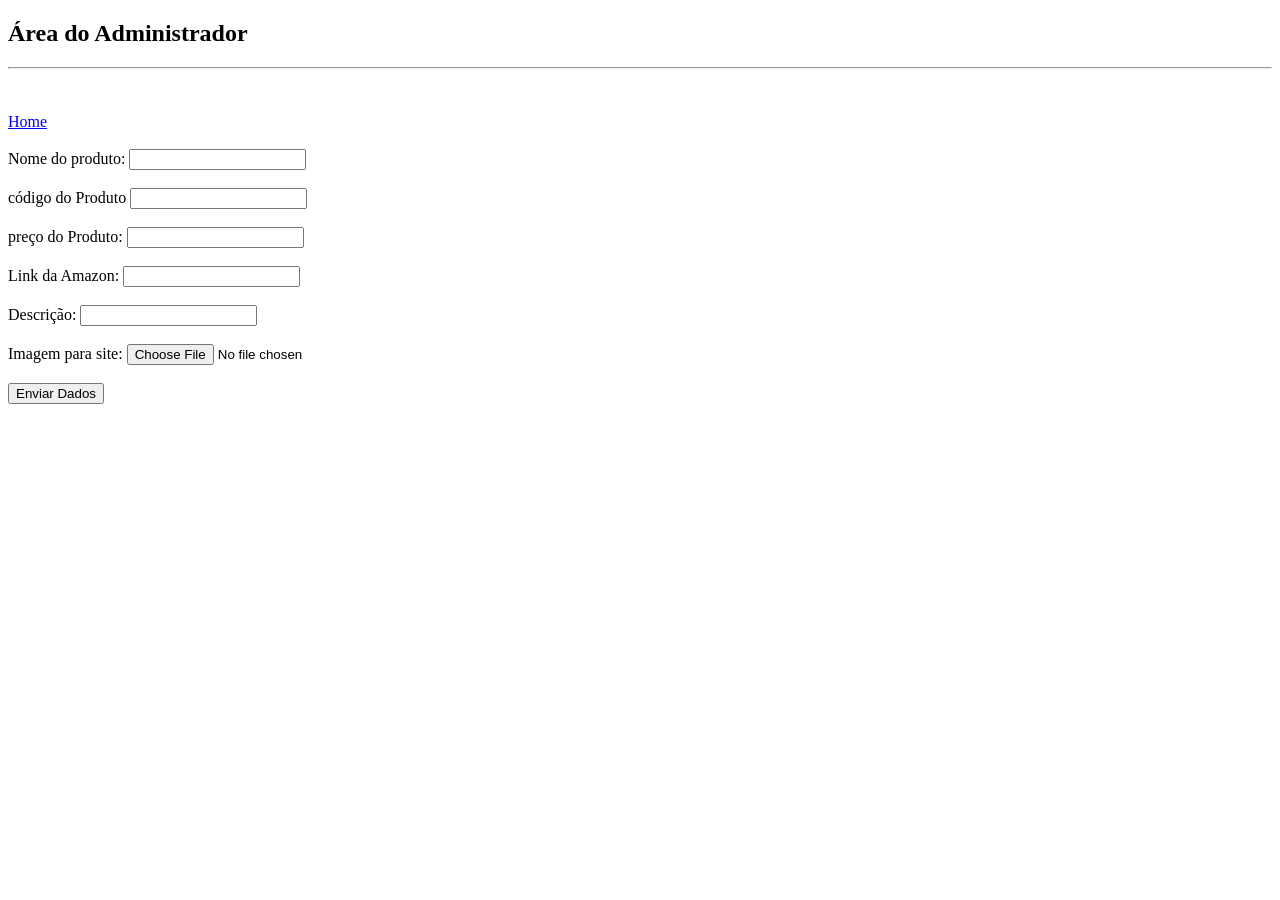
==== atualizacao.html @ 451097c4 "Incializando projeto" ====
<!DOCTYPE html>
<html lang="pt-br">
<head>
    <meta charset="UTF-8">
    <meta name="viewport" content="width=device-width, initial-scale=1.0">
    <script src="js/script.js"></script>
    <title>Admin</title>
</head>
<body>
    <h2>Área do Administrador</h2>
    <hr>
    <br><br>
    <a href="index.html">Home</a>
    <br><br>
    <label for="produto">Nome do produto: </label>
    <input type="text" id="produto">
    <br><br>
    <label for="codigo">código do Produto</label>
    <input type="text" id="codigo">
    <br><br>
    <label for="preco">preço do Produto: </label>
    <input type="text" id="preco">
    <br><br>
    <label for="linkAmazon">Link da Amazon: </label>
    <input type="text" id="linkAmazon">
    <br><br>
    <label for="descricao">Descrição: </label>
    <input type="text" id="descricao">
    <br><br>
    <label for="arq">Imagem para site:</label>
    <input type="file" id="arq">
    <br><br>
    <button onclick="getDados()">Enviar Dados</button>

</body>
</html>
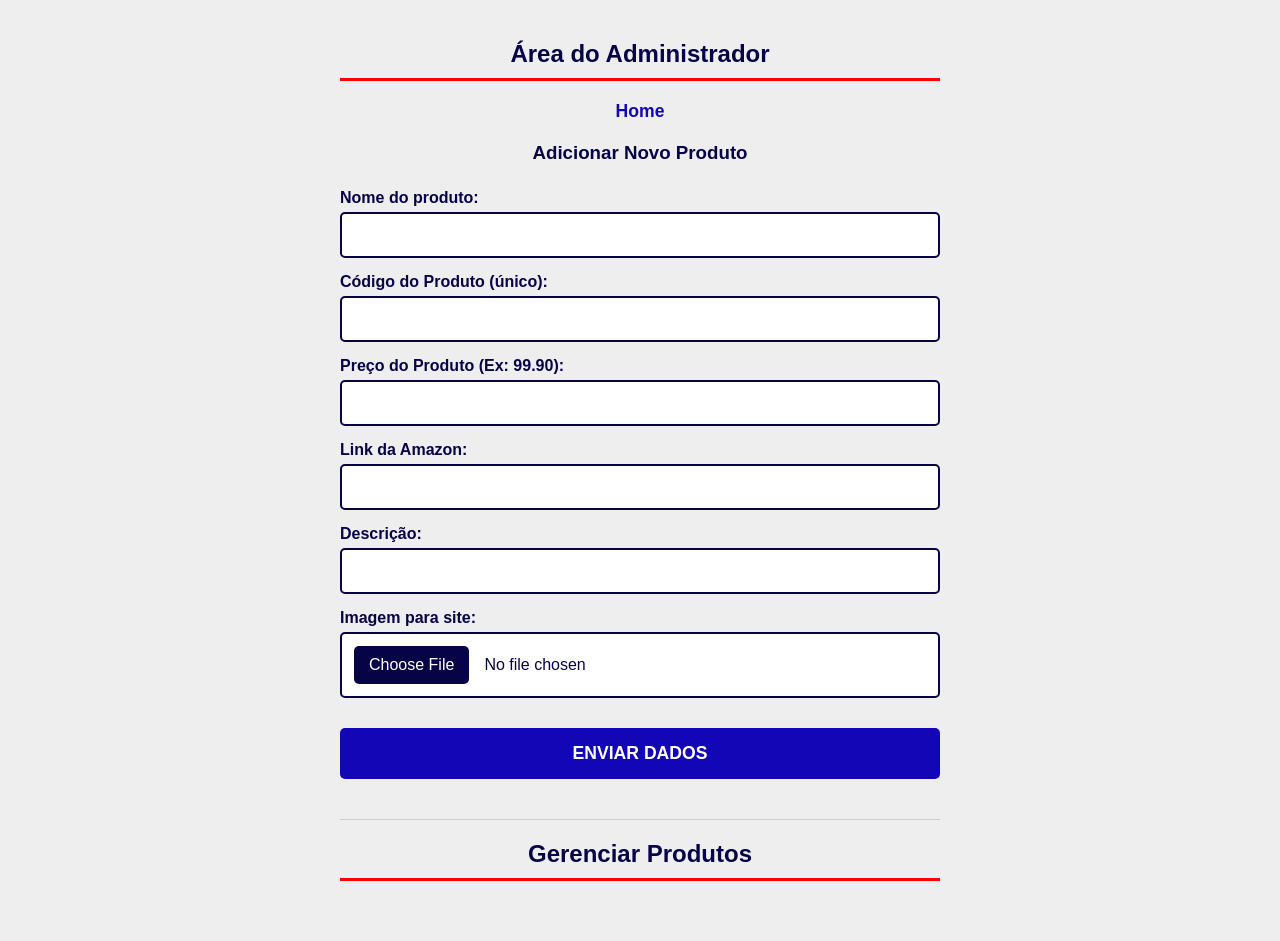
==== commit 7abc63c1: "Estilização da area admin" ====
--- a/atualizacao.html
+++ b/atualizacao.html
@@ -1,36 +1,48 @@
 <!DOCTYPE html>
 <html lang="pt-br">
+
 <head>
     <meta charset="UTF-8">
     <meta name="viewport" content="width=device-width, initial-scale=1.0">
-    <script src="js/script.js"></script>
+    <script src="js/script.js" type="module" defer></script>
+    <link rel="stylesheet" href="css/atualizacao.css">
     <title>Admin</title>
 </head>
+
 <body>
     <h2>Área do Administrador</h2>
-    <hr>
-    <br><br>
     <a href="index.html">Home</a>
-    <br><br>
-    <label for="produto">Nome do produto: </label>
-    <input type="text" id="produto">
-    <br><br>
-    <label for="codigo">código do Produto</label>
-    <input type="text" id="codigo">
-    <br><br>
-    <label for="preco">preço do Produto: </label>
-    <input type="text" id="preco">
-    <br><br>
-    <label for="linkAmazon">Link da Amazon: </label>
-    <input type="text" id="linkAmazon">
-    <br><br>
-    <label for="descricao">Descrição: </label>
-    <input type="text" id="descricao">
-    <br><br>
-    <label for="arq">Imagem para site:</label>
-    <input type="file" id="arq">
-    <br><br>
-    <button onclick="getDados()">Enviar Dados</button>
+
+    <div class="form-container">
+        <h3>Adicionar Novo Produto</h3>
+        <label for="produto">Nome do produto:</label>
+        <input type="text" id="produto">
+
+        <label for="codigo">Código do Produto (único):</label>
+        <input type="text" id="codigo">
+
+        <label for="preco">Preço do Produto (Ex: 99.90):</label>
+        <input type="text" id="preco">
+
+        <label for="linkAmazon">Link da Amazon:</label>
+        <input type="text" id="linkAmazon">
+
+        <label for="descricao">Descrição:</label>
+        <input type="text" id="descricao">
+
+        <label for="arq">Imagem para site:</label>
+        <input type="file" id="arq">
+
+        <button id="btn-enviar">Enviar Dados</button>
+    </div>
+
+
+    <hr class="separator">
+    <h2>Gerenciar Produtos</h2>
+
+    <div id="lista-produtos">
+        </div>
 
 </body>
+
 </html>
--- a/css/atualizacao.css
+++ b/css/atualizacao.css
@@ -0,0 +1,165 @@
+* {
+    padding: 0;
+    margin: 0;
+    box-sizing: border-box;
+    font-family: Helvetica, sans-serif;
+}
+
+body {
+    background-color: #eee;
+    color: #070347;
+    display: flex;
+    flex-direction: column;
+    align-items: center;
+    padding: 20px;
+}
+
+h2 {
+    color: #070347;
+    border-bottom: 3px solid red;
+    padding-bottom: 10px;
+    margin: 20px 0;
+    width: 100%;
+    max-width: 600px;
+    text-align: center;
+}
+
+h3 {
+    text-align: center;
+    margin-bottom: 25px;
+    color: #070347;
+}
+
+a {
+    color: #1206b6;
+    text-decoration: none;
+    font-weight: bold;
+    font-size: 1.1rem;
+    transition: 0.3s;
+    margin-bottom: 20px;
+}
+
+a:hover {
+    color: #070347;
+    text-decoration: underline;
+}
+
+.separator {
+    border: none;
+    height: 1px;
+    background-color: #ccc;
+    width: 100%;
+    max-width: 600px;
+    margin: 40px 0 0 0;
+}
+
+.form-container {
+    width: 100%;
+    max-width: 600px;
+}
+
+label {
+    display: block;
+    font-weight: bold;
+    text-align: left;
+    margin-top: 15px;
+    margin-bottom: 5px;
+}
+
+input[type="text"],
+input[type="file"] {
+    width: 100%;
+    padding: 12px;
+    border: 2px solid #070347;
+    border-radius: 5px;
+    font-size: 1rem;
+}
+
+input:focus {
+    outline: none;
+    border-color: #1206b6;
+    box-shadow: 0 0 8px rgba(18, 6, 182, 0.4);
+}
+
+input[type="file"] {
+    background-color: #fff;
+    cursor: pointer;
+}
+
+input[type="file"]::file-selector-button {
+    background-color: #070347;
+    color: #fff;
+    padding: 10px 15px;
+    border: none;
+    border-radius: 5px;
+    cursor: pointer;
+    transition: 0.3s;
+    margin-right: 15px;
+}
+
+input[type="file"]::file-selector-button:hover {
+    background-color: #1206b6;
+}
+
+button {
+    width: 100%;
+    background-color: #1206b6;
+    color: #FFF;
+    text-transform: uppercase;
+    text-align: center;
+    padding: 15px;
+    border-radius: 5px;
+    border: none;
+    cursor: pointer;
+    font-weight: bold;
+    font-size: 1.1rem;
+    transition: 0.5s;
+    margin-top: 30px;
+}
+
+button:hover {
+    background-color: #070347;
+}
+
+#lista-produtos {
+    margin-top: 20px;
+    width: 100%;
+    max-width: 600px;
+    display: flex;
+    flex-direction: column;
+    gap: 10px;
+}
+
+.produto-item {
+    background-color: #fff;
+    border: 2px solid #070347;
+    border-radius: 5px;
+    padding: 10px 15px;
+    display: flex;
+    justify-content: space-between;
+    align-items: center;
+    gap: 15px;
+}
+
+.produto-item span {
+    font-weight: bold;
+    word-break: break-word;
+}
+
+.btn-excluir {
+    background-color: #e74c3c;
+    color: #fff;
+    border: none;
+    padding: 8px 12px;
+    border-radius: 5px;
+    cursor: pointer;
+    text-transform: uppercase;
+    font-size: 0.8rem;
+    font-weight: bold;
+    transition: background-color 0.3s;
+    flex-shrink: 0;
+}
+
+.btn-excluir:hover {
+    background-color: #c0392b;
+}
